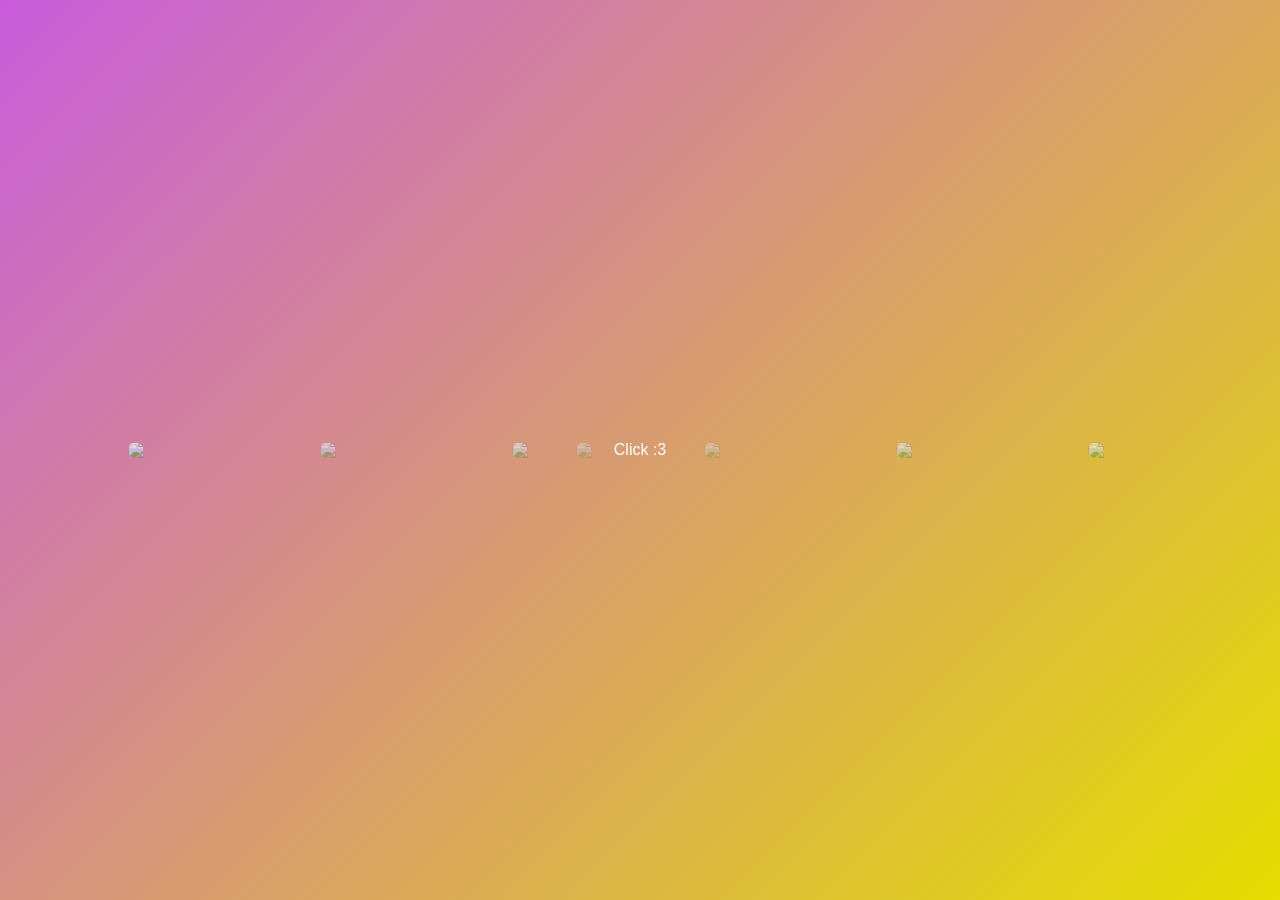
==== index.html @ 1ba13e35 "Add files via upload" ====
<!DOCTYPE html>
<html lang="en"> 
<head>
	<meta charset="UTF-8">
	<meta name="viewport" content="width-device-width, initial-scale-1.0">
	<link rel="stylesheet" href="style.css">
	<link rel="icon" type="image/x-icon" href="C:\Users\ASUS\Desktop\Stuff\Monthssary\2nd\Webstie\Media\calendar-removebg-preview.png">
	<title> A Room For Two? </title>
</head>
<body>

	<img src="C:\Users\ASUS\Desktop\Stuff\Monthssary\2nd\Webstie\Media\eyes.jfif" class="floating-photo p1">
    <img src="C:\Users\ASUS\Desktop\Stuff\Monthssary\2nd\Webstie\Media\bebe chai.jfif" class="floating-photo p2">
    <img src="C:\Users\ASUS\Desktop\Stuff\Monthssary\2nd\Webstie\Media\imy.jfif" class="floating-photo p3">
    <img src="C:\Users\ASUS\Desktop\Stuff\Monthssary\2nd\Webstie\Media\dancingqueen.jpg" class="floating-photo p4">
    <img src="C:\Users\ASUS\Desktop\Stuff\Monthssary\2nd\Webstie\Media\smallerby2.jpg" class="floating-photo p5">
    <img src="C:\Users\ASUS\Desktop\Stuff\Monthssary\2nd\Webstie\Media\kolorcoaster.jpg" class="floating-photo p6">
	<img src="C:\Users\ASUS\Desktop\Stuff\Monthssary\2nd\Webstie\Media\purple.jpg" class="floating-photo p7">
    <img src="C:\Users\ASUS\Desktop\Stuff\Monthssary\2nd\Webstie\Media\bonita.jpg" class="floating-photo p8">
    <img src="C:\Users\ASUS\Desktop\Stuff\Monthssary\2nd\Webstie\Media\aura.jpg" class="floating-photo p9">
	<img src="C:\Users\ASUS\Desktop\Stuff\Monthssary\2nd\Webstie\Media\hearth.jpg" class="floating-photo p10">
	<img src="C:\Users\ASUS\Desktop\Stuff\Monthssary\2nd\Webstie\Media\glasses.jpg" class="floating-photo p11">
    <img src="C:\Users\ASUS\Desktop\Stuff\Monthssary\2nd\Webstie\Media\sun.jpg" class="floating-photo p12">
    <img src="C:\Users\ASUS\Desktop\Stuff\Monthssary\2nd\Webstie\Media\wall.jpg" class="floating-photo p13">

	<input type="checkbox" id="modalToggle">
	<div class="home-button">
	<label for="modalToggle">Click :3</label>
	</div>
	
	<div class="modal-overlay">
		<div class="modal">
			<h2> Happy Monthssary!!! </h2>
			<p> Choose where to go </p>
			
			 <div class="icons">

            <a href="1st.html">
                💌
                <span> 1st Month </span>
            </a>

            <a href="Love You.html">
                🎵
                <span> 2nd Month </span>
            </a>

            <a href="3rd.html">
                👷
                <span> 3rd Month </span>
            </a>

        </div>

        <br>

			<label for="modalToggle" class="close-btn"> Close </label>
		</div>
	</div>
</body>
</html>
---- style.css ----
body{
	margin:0;
	padding:0;
	height: 100vh;
	display:flex;
	justify-content: center;
	align-items:center;
	background:linear-gradient(135deg, #ca5cdd,#e5de00);
	font-family:sans-serif;
}

#modalToggle{
	display:none;
}

label{
	background: 2196f3;
	padding:.7rem 1.5rem;
	font-size:1rem;
	border-radius:.8rem;
	color: #fff;
	cursor:pointer;
	transition:.2s;
}

label:hover{
	background:#1976d2;
}

.modal-overlay{
	position:fixed;
	top:0;
	left:0;
	width:100%;
	height: 100%;
	background: rgba(0,0,0,0.5);
	display:flex;
	justify-content:center;
	align-items:center;
	opacity:0;
	pointer-events:none;
}

#modalToggle:checked ~ .modal-overlay{
	opacity:1;
	pointer-events:auto;
}

.modal{
	background: #fff;
	padding:2rem;
	border-radius:1.5rem;
	box-shadow:0 8px 25px rgba(0,0,0,0.5);
	max-width:400px;
	width:90%;
	text-align:center;
	transform:translateY(-30px);
	transition:transform 0.3s ease, opacity 0.3s ease;
}

#modalToggle:checked ~ modal-overlay .modal{
	transform:translateY(0);
	opacity:1;
}

.modal h2{
	margin-top:0;
	color:#333;
}

.modal p{
	color:#555;
	margin-bottom:1.5rem;
}

.close-btn{
	padding:0.5rem 1rem;
	border-radius:.8rem;
	background-color:#f44336;
	cursor:pointer;
	font-weight:600;
	transition: 0.2s ease;
}

.close-btn:hover{
	background-color:#d32f2f;
}

.floating-photo{
            position:absolute;
            width:180px;
            border-radius:15px;
            opacity:0.3;

            animation:floatUp linear infinite;
        }

        .p1{
            left:10%;
            animation-duration:10s;
        }

        .p2{
            left:40%;
            animation-duration:11s;
        }

        .p3{
            left:70%;
            animation-duration:12s;
        }
		
		.p4{
            left:25%;
            animation-duration:12s;
        }
		
		.p5{
            left:55%;
            animation-duration:13s;
        }
		
		.p6{
            left:85%;
            animation-duration:14s;
        }
		
		.p7{
            left:10%;
            animation-duration:13s;
        }

        .p8{
            left:40%;
            animation-duration:14s;
        }

        .p9{
            left:70%;
            animation-duration:14s;
        }
		
		.p10{
            left:25%;
            animation-duration:14s;
        }
		
		.p11{
            left:45%;
            animation-duration:15s;
        }
		
		.p12{
            left:85%;
            animation-duration:16s;
        }
		
		.p13{
            left:10%;
            animation-duration:19s;
        }
		
        @keyframes floatUp{

            from{
                transform:translateY(120vh);
            }

            to{
                transform:translateY(-120vh);
            }

        }


        .content{
            position:relative;
            z-index:2;
        }
		
.icons{
    display:flex;
    gap:20px;
    justify-content:center;
    margin-top:20px;
}

.icons a{
    text-decoration:none;
    background:hotpink;
    color:white;
    width:90px;
    height:90px;
    border-radius:20px;
    display:flex;
    flex-direction:column;
    justify-content:center;
    align-items:center;
    font-size:30px;
    transition:0.3s;
}

.icons a span{
    font-size:14px;
    margin-top:5px;
}

.icons a:hover{
    transform:scale(1.1);
}

#modalToggle{
    display:none;
}

.home-button{
	margin:0;
    height:100vh;
    background-size:cover;
    background-position:center;
    display:flex;
    justify-content:center;
    align-items:center;
    font-family:Arial;
}

.home-button{
    position:relative;
}

.icon-btn{
    width:120px;
    height:120px;
    background:rgba(255,255,255,0.15);
    backdrop-filter:blur(8px);
    border:1px solid rgba(255,255,255,0.3);
    border-radius:20px;
    display:flex;
    flex-direction:column;
    justify-content:center;
    align-items:center;
    cursor:pointer;
    color:white;
    transition:0.3s;
}

.icon{
    font-size:35px;
}

.text{
    font-size:14px;
    margin-top:5px;
}

.icon-btn:hover{
    transform:scale(1.1);
    background:rgba(255,105,180,0.4);
}

html, body{
    margin:0;
    height:100%;
    overflow:hidden;
}

body{
    margin:0;
    height:100vh;
    overflow:hidden;
    position:relative;
}
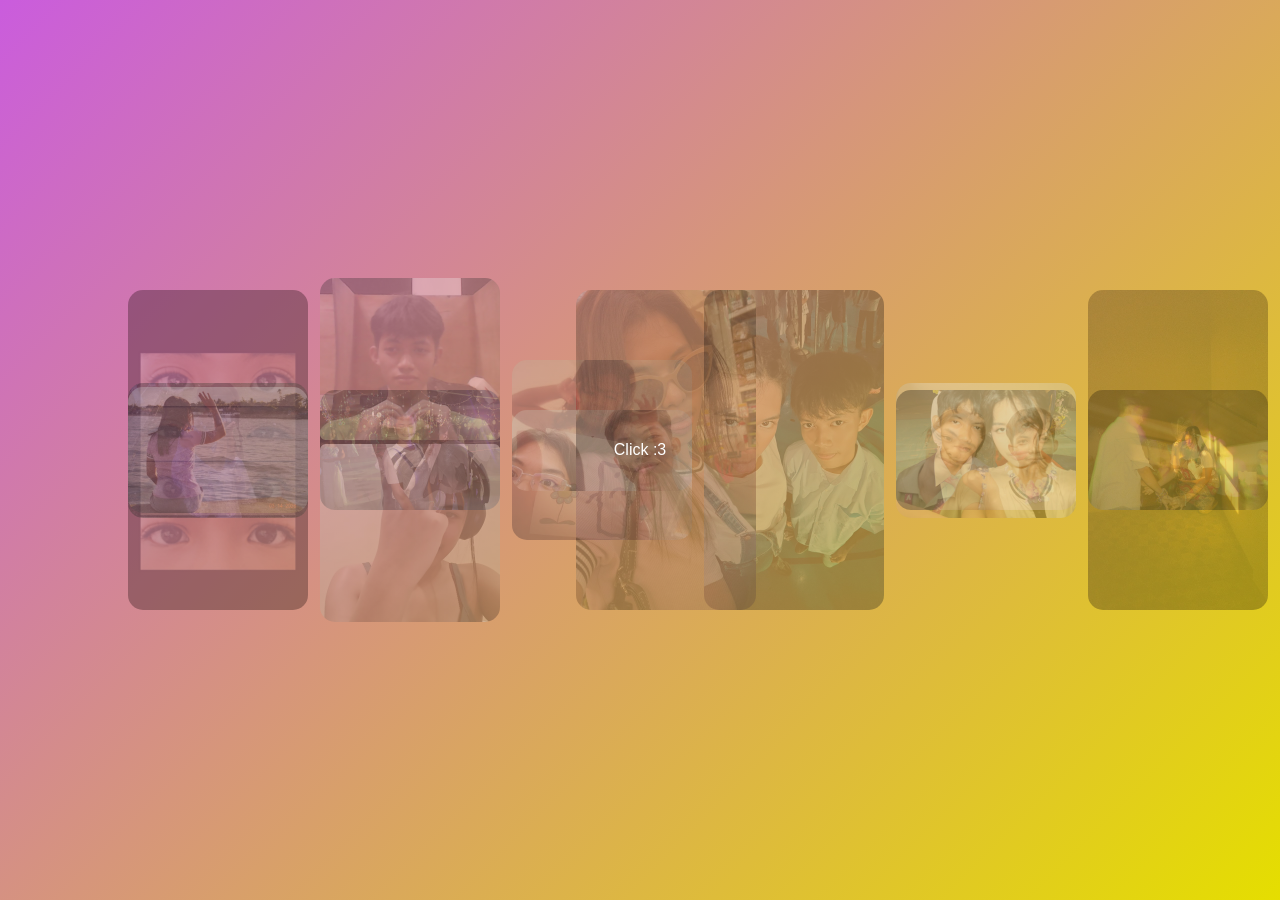
==== commit 0bc5c086: "Update index.html" ====
--- a/index.html
+++ b/index.html
@@ -9,19 +9,19 @@
 </head>
 <body>
 
-	<img src="C:\Users\ASUS\Desktop\Stuff\Monthssary\2nd\Webstie\Media\eyes.jfif" class="floating-photo p1">
-    <img src="C:\Users\ASUS\Desktop\Stuff\Monthssary\2nd\Webstie\Media\bebe chai.jfif" class="floating-photo p2">
-    <img src="C:\Users\ASUS\Desktop\Stuff\Monthssary\2nd\Webstie\Media\imy.jfif" class="floating-photo p3">
-    <img src="C:\Users\ASUS\Desktop\Stuff\Monthssary\2nd\Webstie\Media\dancingqueen.jpg" class="floating-photo p4">
-    <img src="C:\Users\ASUS\Desktop\Stuff\Monthssary\2nd\Webstie\Media\smallerby2.jpg" class="floating-photo p5">
-    <img src="C:\Users\ASUS\Desktop\Stuff\Monthssary\2nd\Webstie\Media\kolorcoaster.jpg" class="floating-photo p6">
-	<img src="C:\Users\ASUS\Desktop\Stuff\Monthssary\2nd\Webstie\Media\purple.jpg" class="floating-photo p7">
-    <img src="C:\Users\ASUS\Desktop\Stuff\Monthssary\2nd\Webstie\Media\bonita.jpg" class="floating-photo p8">
-    <img src="C:\Users\ASUS\Desktop\Stuff\Monthssary\2nd\Webstie\Media\aura.jpg" class="floating-photo p9">
-	<img src="C:\Users\ASUS\Desktop\Stuff\Monthssary\2nd\Webstie\Media\hearth.jpg" class="floating-photo p10">
-	<img src="C:\Users\ASUS\Desktop\Stuff\Monthssary\2nd\Webstie\Media\glasses.jpg" class="floating-photo p11">
-    <img src="C:\Users\ASUS\Desktop\Stuff\Monthssary\2nd\Webstie\Media\sun.jpg" class="floating-photo p12">
-    <img src="C:\Users\ASUS\Desktop\Stuff\Monthssary\2nd\Webstie\Media\wall.jpg" class="floating-photo p13">
+		<img src="Media/eyes.jfif" class="floating-photo p1">
+		<img src="Media/bebe chai.jfif" class="floating-photo p2">
+		<img src="Media/imy.jfif" class="floating-photo p3">
+		<img src="Media/dancingqueen.jpg" class="floating-photo p4">
+		<img src="Media/smallerby2.jpg" class="floating-photo p5">
+		<img src="Media/kolorcoaster.jpg" class="floating-photo p6">
+		<img src="Media/purple.jpg" class="floating-photo p7">
+		<img src="Media/bonita.jpg" class="floating-photo p8">
+		<img src="Media/aura.jpg" class="floating-photo p9">
+		<img src="Media/hearth.jpg" class="floating-photo p10">
+		<img src="Media/glasses.jpg" class="floating-photo p11">
+		<img src="Media/sun.jpg" class="floating-photo p12">
+		<img src="Media/wall.jpg" class="floating-photo p13">
 
 	<input type="checkbox" id="modalToggle">
 	<div class="home-button">
@@ -58,4 +58,4 @@
 		</div>
 	</div>
 </body>
-</html>+</html>
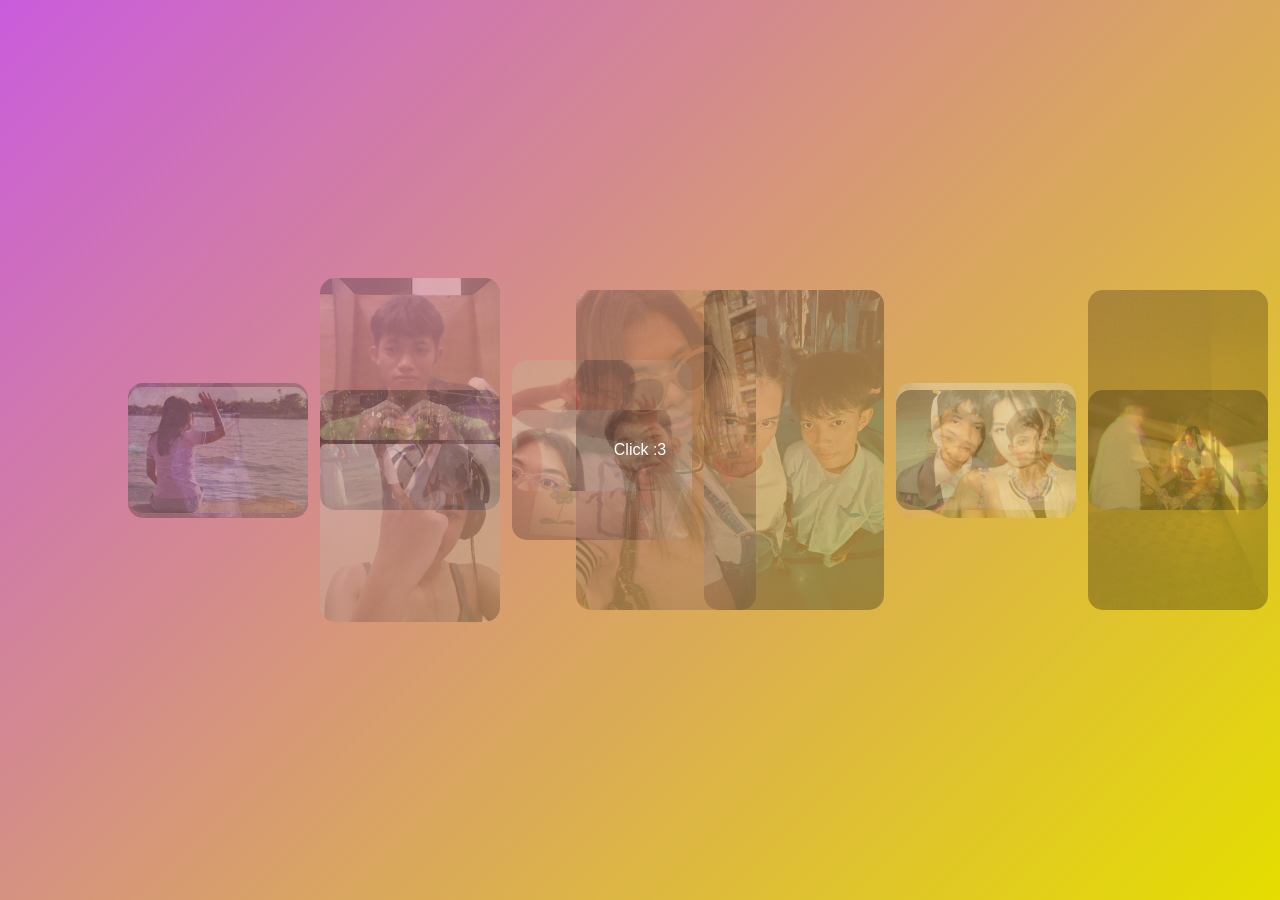
==== commit 8ee0782e: "Update index.html" ====
--- a/index.html
+++ b/index.html
@@ -4,12 +4,12 @@
 	<meta charset="UTF-8">
 	<meta name="viewport" content="width-device-width, initial-scale-1.0">
 	<link rel="stylesheet" href="style.css">
-	<link rel="icon" type="image/x-icon" href="C:\Users\ASUS\Desktop\Stuff\Monthssary\2nd\Webstie\Media\calendar-removebg-preview.png">
+	<link rel="icon" type="image/x-icon" href="/Media/calendar-removebg-preview.png">
 	<title> A Room For Two? </title>
 </head>
 <body>
 
-		<img src="Media/eyes.jfif" class="floating-photo p1">
+		<img src="remember-site/Media/eyes.jfif" class="floating-photo p1">
 		<img src="Media/bebe chai.jfif" class="floating-photo p2">
 		<img src="Media/imy.jfif" class="floating-photo p3">
 		<img src="Media/dancingqueen.jpg" class="floating-photo p4">
